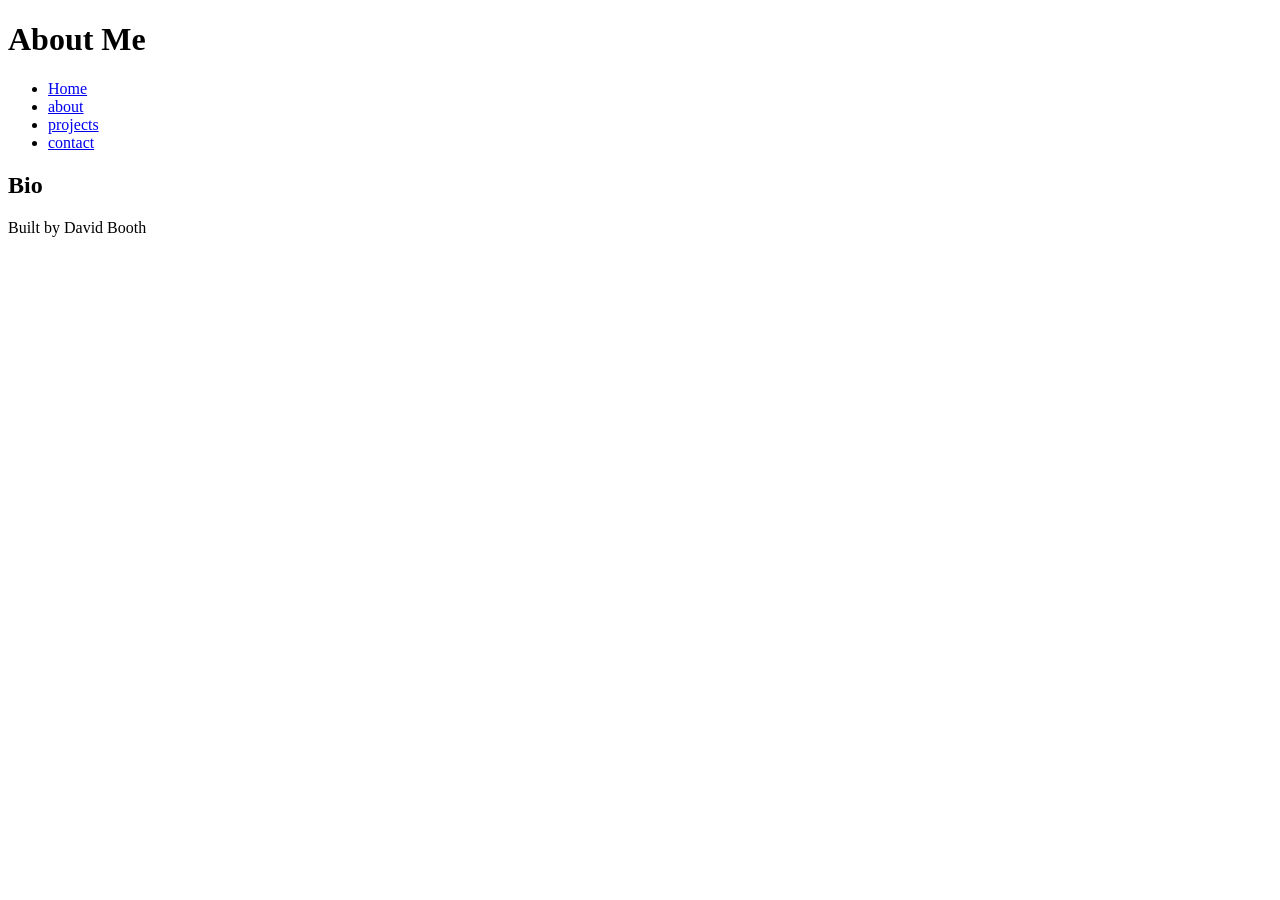
==== about.html @ edd8f872 "html basics all the content necessary for the code-along" ====
<!DOCTYPE html>
<html lang="en">
<head>
    <meta charset="UTF-8">
    <meta name="viewport" content="width=device-width, initial-scale=1.0">
    <title>About Me</title>
</head>
<body>
    <header>
        <h1>About Me</h1>
    </header>
    <nav>
        <ul>
            <li><a href="index.html">Home</a></li>
            <li><a href="about.html">about</a></li>
            <li><a href="projects.html">projects</a></li>
            <li><a href="contact.html">contact</a></li>
        </ul>
    </nav>
    <main>
        <section>
            <h2>Bio</h2>
        </section>
    </main>
    <footer>
        <p>Built by David Booth</p>
    </footer>
</body>
</html>
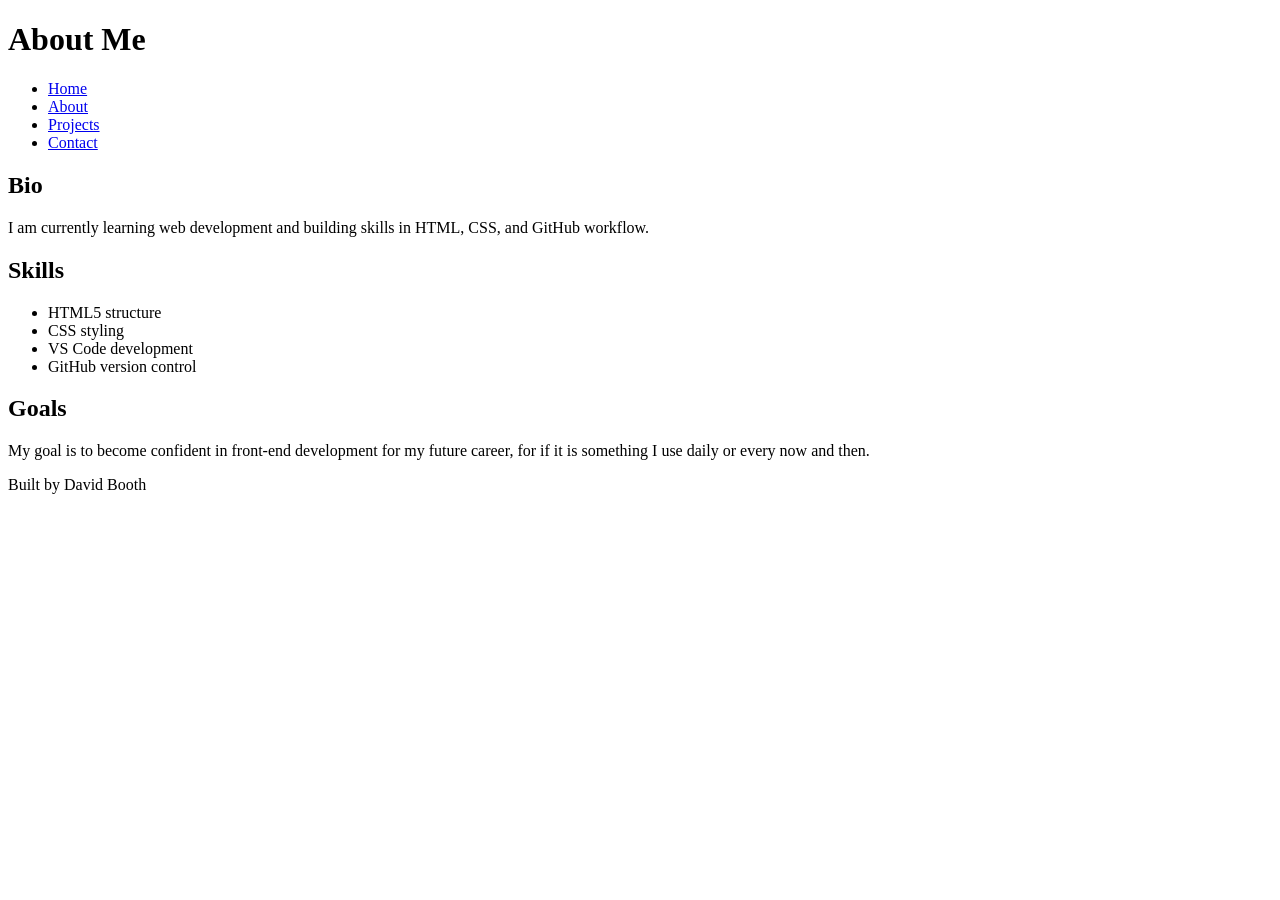
==== commit 01671f81: "HTML and Read.me updated Made updates adding content to portfolio." ====
--- a/about.html
+++ b/about.html
@@ -3,27 +3,48 @@
 <head>
     <meta charset="UTF-8">
     <meta name="viewport" content="width=device-width, initial-scale=1.0">
+    <link rel="stylesheet" href="style.css">
     <title>About Me</title>
 </head>
+
 <body>
-    <header>
-        <h1>About Me</h1>
-    </header>
-    <nav>
+<header>
+    <h1>About Me</h1>
+</header>
+
+<nav>
+    <ul>
+        <li><a href="index.html">Home</a></li>
+        <li><a href="about.html">About</a></li>
+        <li><a href="projects.html">Projects</a></li>
+        <li><a href="contact.html">Contact</a></li>
+    </ul>
+</nav>
+
+<main>
+    <section>
+        <h2>Bio</h2>
+        <p>I am currently learning web development and building skills in HTML, CSS, and GitHub workflow.</p>
+    </section>
+
+    <section>
+        <h2>Skills</h2>
         <ul>
-            <li><a href="index.html">Home</a></li>
-            <li><a href="about.html">about</a></li>
-            <li><a href="projects.html">projects</a></li>
-            <li><a href="contact.html">contact</a></li>
+            <li>HTML5 structure</li>
+            <li>CSS styling</li>
+            <li>VS Code development</li>
+            <li>GitHub version control</li>
         </ul>
-    </nav>
-    <main>
-        <section>
-            <h2>Bio</h2>
-        </section>
-    </main>
-    <footer>
-        <p>Built by David Booth</p>
-    </footer>
+    </section>
+
+    <section>
+        <h2>Goals</h2>
+        <p>My goal is to become confident in front-end development for my future career, for if it is something I use daily or every now and then.</p>
+    </section>
+</main>
+
+<footer>
+    <p>Built by David Booth</p>
+</footer>
 </body>
 </html>
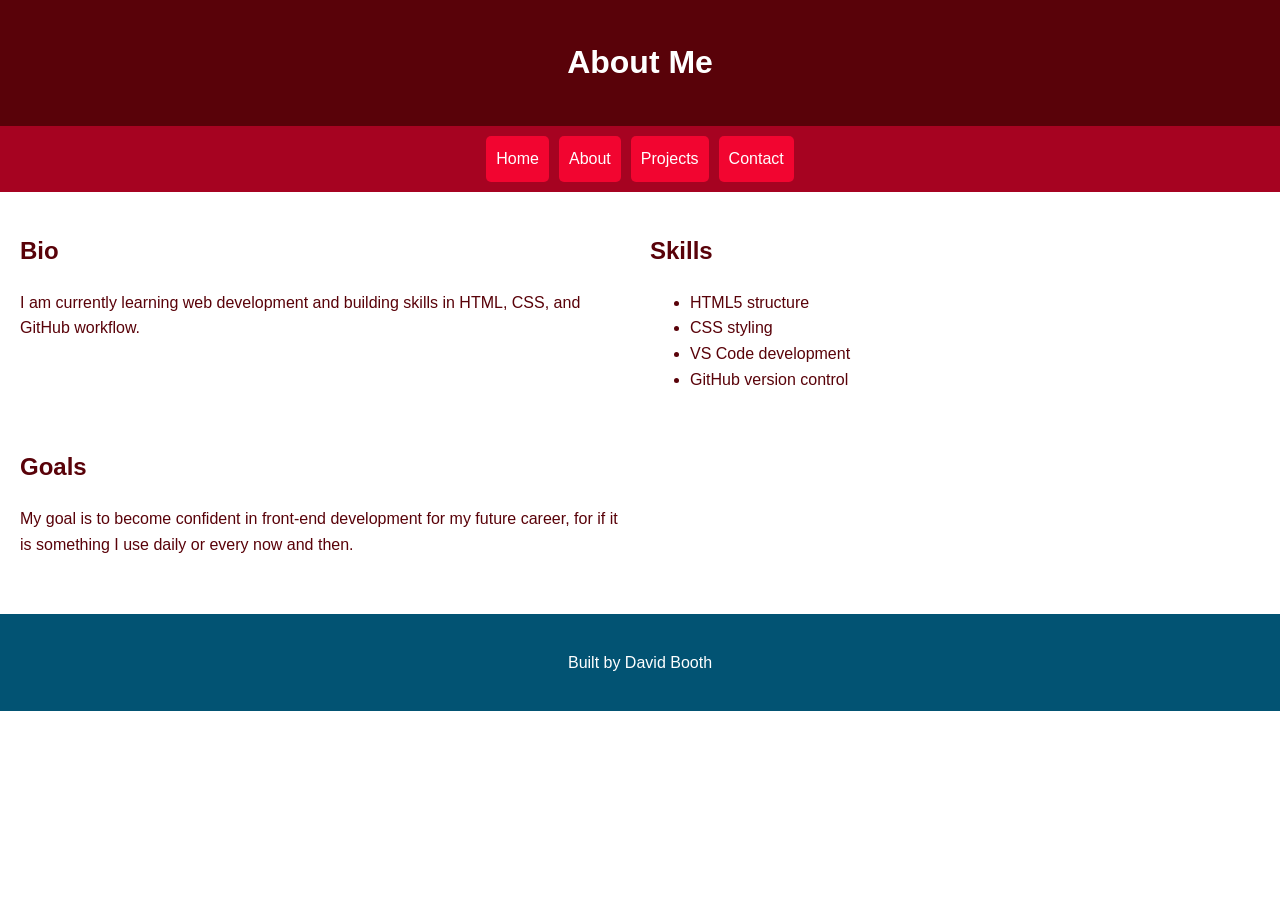
==== commit f78b878e: "Link Issue Fix Link issue for styles,css fixed" ====
--- a/about.html
+++ b/about.html
@@ -3,7 +3,7 @@
 <head>
     <meta charset="UTF-8">
     <meta name="viewport" content="width=device-width, initial-scale=1.0">
-    <link rel="stylesheet" href="style.css">
+    <link rel="stylesheet" href="styles.css">
     <title>About Me</title>
 </head>
 
--- a/styles.css
+++ b/styles.css
@@ -0,0 +1,80 @@
+/* CSS by David Booth */
+
+/* ===== COLOR VARIABLES ===== */
+:root {
+  --deep-red: #590209;
+  --red: #F20530;
+  --dark-red: #A60321;
+  --blue: #03588C;
+  --dark-blue: #025373;
+  --white: #ffffff;
+}
+
+/* ===== GLOBAL STYLES (MOBILE FIRST) ===== */
+body {
+  margin: 0;
+  font-family: Arial, sans-serif;
+  background: var(--white);
+  color: var(--deep-red);
+  line-height: 1.6;
+}
+
+header {
+  background: var(--deep-red);
+  color: white;
+  padding: 1rem;
+  text-align: center;
+}
+
+/* ===== NAV FIX (UL + FLEX) ===== */
+nav ul {
+  list-style: none;
+  margin: 0;
+  padding: 10px;
+  display: flex;
+  flex-direction: column;
+  gap: 10px;
+  background: var(--dark-red);
+}
+
+nav a {
+  color: white;
+  text-decoration: none;
+  padding: 10px;
+  background: var(--red);
+  border-radius: 5px;
+  text-align: center;
+  display: block;
+}
+
+nav a:hover {
+  background: var(--blue);
+}
+
+/* ===== MAIN LAYOUT (GRID REQUIRED) ===== */
+main {
+  display: grid;
+  gap: 20px;
+  padding: 20px;
+}
+
+/* ===== FOOTER ===== */
+footer {
+  text-align: center;
+  padding: 20px;
+  background: var(--dark-blue);
+  color: white;
+  margin-top: 20px;
+}
+
+/* ===== MEDIA QUERY (TABLET/DESKTOP) ===== */
+@media (min-width: 768px) {
+  nav ul {
+    flex-direction: row;
+    justify-content: center;
+  }
+
+  main {
+    grid-template-columns: repeat(2, 1fr);
+  }
+}
